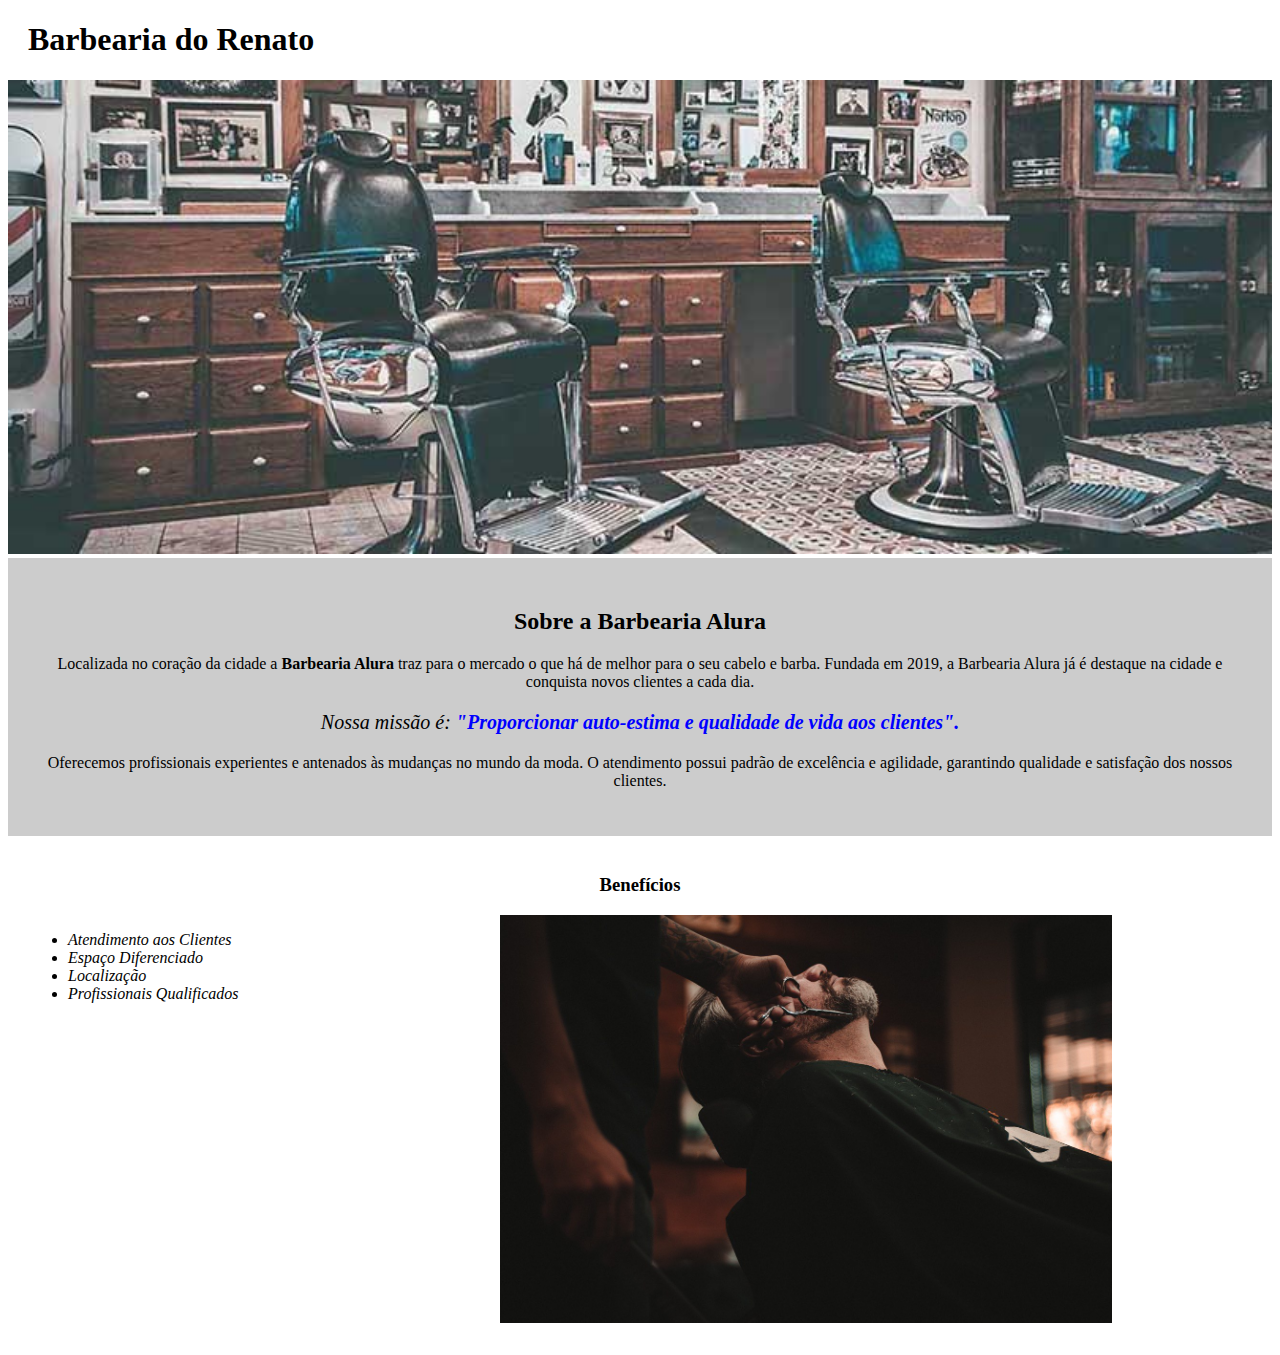
==== index.html @ f642d4cf "first commit" ====
<!DOCTYPE html> <!-- indica que será utilizado o html5 na estrutura da página-->

<html lang="pt-br">
	<head> <!--informações estruturais (apontamentos para o navegador) fica no head-->
		<meta charset="UTF-8"> <!--permite o uso de acentuação e outros caracteres do português-->
		<title>Barbearia</title>
		
		<link rel="stylesheet" href="style.css"> 
	</head>
	
	<body> <!--informações que serão exibidas na página ficam no body-->
		<header>
			<h1 Class="principal-title">Barbearia do Renato</h1>
		</header>
		
		<img id="banner" src="Imagens/banner.jpg"> <!--adicionando imagem ao html-->
		
		<div Class="principal"> <!--divisões limitam a area de um conteúdo-->
			<h2 Class="text-center">Sobre a Barbearia Alura</h2>
				
				<!--<strong> marca o texto em negrito-->
			<p>Localizada no coração da cidade a <strong>Barbearia Alura</strong> traz para o mercado o que há de melhor para o seu cabelo e barba. Fundada em 2019, a Barbearia Alura já é destaque na cidade e conquista novos clientes a cada dia.</p>

				<!--<em> marca o texto em itálico-->
			<p id="missao"><em>Nossa missão é: <strong>"Proporcionar auto-estima e qualidade de vida aos clientes".</strong></em></p>

			<p>Oferecemos profissionais experientes e antenados às mudanças no mundo da moda. O atendimento possui padrão de excelência e agilidade, garantindo qualidade e satisfação dos nossos clientes.</p>
		</div>
		
		<div Class="beneficios">
			<h3 Class="text-center">Benefícios</h3>
			<ul> <!--Unordered List-->
				<li Class="itens">Atendimento aos Clientes</li> <!--List Item-->
				<li Class="itens">Espaço Diferenciado</li>
				<li Class="itens">Localização</li>
				<li Class="itens">Profissionais Qualificados</li>
			</ul>
			<img Class="imgBeneficios" src="Imagens/beneficios.jpg">
		</div>
		
	</body>
</html>
---- style.css ----
body {
	
}

.principal {
	background: #CCCCCC;
	padding: 30px;
}
#banner {
	width: 100%; /*colocando a largura da imagem em 100% da página*/
}

.principal-title {
	padding-left: 20px;
}


.text-center{
	text-align: center;
}

p {
	text-align: center;
}

/*para referenciar um id em css é usado o #(hashtag) + nome do id*/
#missao {
	font-size: 20px;
}

/*busca o que tem dentro de <em> com a tag <strong> para colocar em azul*/
em strong {
	color: blue;
}

/*para referenciar uma classe em css é usado o .(ponto) + nome da classe*/
.itens {
	font-style: italic;
}

.beneficios {
	background: white;
	padding: 20px; /*adiciona espaçamento em todos os lados*/
}

ul {
	display: inline-block; /*coloca a imagem na mesma linha da lista*/
	vertical-align: top; /*eleva a lista para o top */
	width: 20%;
	margin-right: 15%; /*adiciona margem na direita em 15%*/
}

.imgBeneficios {
 width: 50%;

}
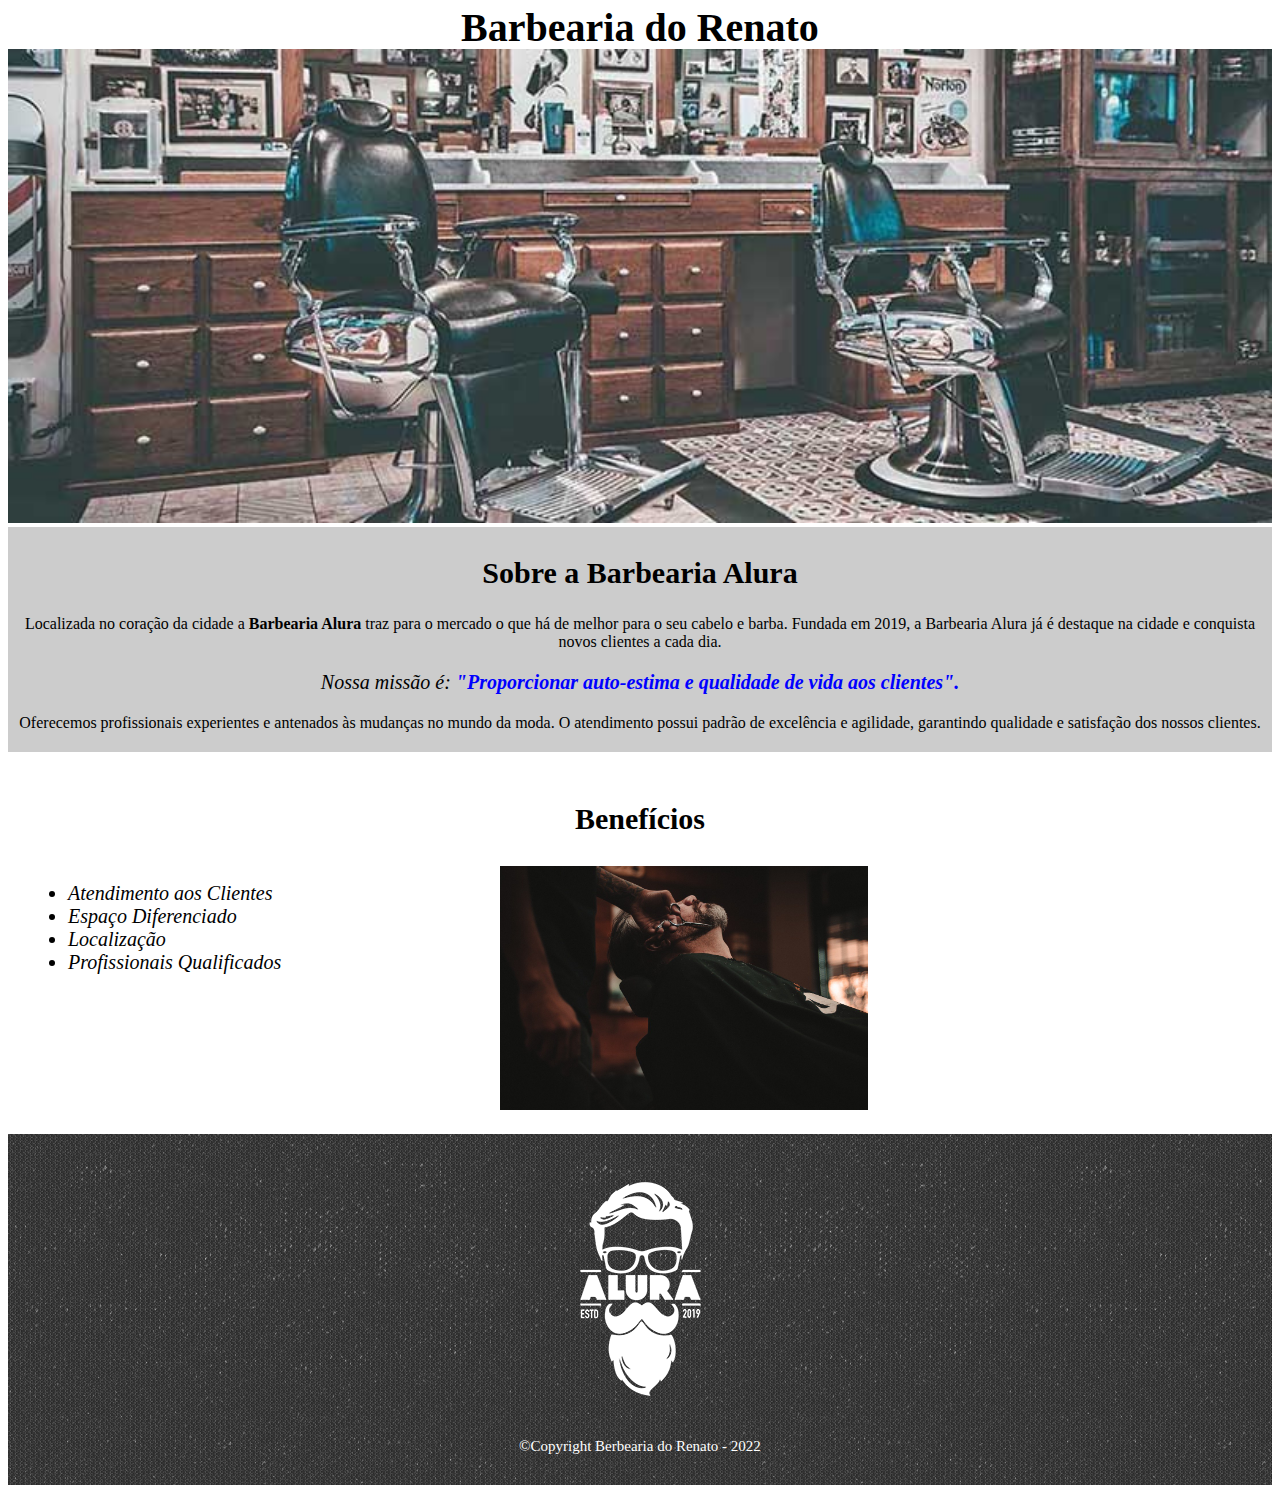
==== commit 93ca2ccf: "fazendo a página de contato" ====
--- a/index.html
+++ b/index.html
@@ -4,8 +4,7 @@
 	<head> <!--informações estruturais (apontamentos para o navegador) fica no head-->
 		<meta charset="UTF-8"> <!--permite o uso de acentuação e outros caracteres do português-->
 		<title>Barbearia</title>
-		
-		<link rel="stylesheet" href="style.css"> 
+		<link rel="stylesheet" href="style-home.css">
 	</head>
 	
 	<body> <!--informações que serão exibidas na página ficam no body-->
@@ -38,5 +37,9 @@
 			<img Class="imgBeneficios" src="Imagens/beneficios.jpg">
 		</div>
 		
+		<footer>
+			<img src="Imagens/logo-branco.png">
+			<p Class="copyright">&copy;Copyright Berbearia do Renato - 2022</p>
+		</footer>
 	</body>
 </html>--- a/style-home.css
+++ b/style-home.css
@@ -0,0 +1,73 @@
+.principal {
+	background: #CCCCCC;
+	padding: 4px;
+
+}
+#banner {
+	width: 100%; /*colocando a largura da imagem em 100% da página*/
+}
+
+.principal-title {
+	text-align: center;
+	font-size: 40px;
+	margin-bottom: -2px;
+	margin-top: -4px;
+}
+
+.text-center{
+	text-align: center;
+	font-size: 30px;
+}
+
+p {
+	text-align: center;
+}
+
+/*para referenciar um id em css é usado o #(hashtag) + nome do id*/
+#missao {
+	font-size: 20px;
+}
+
+/*busca o que tem dentro de <em> com a tag <strong> para colocar em azul*/
+em strong {
+	color: blue;
+}
+
+/*para referenciar uma classe em css é usado o .(ponto) + nome da classe*/
+.itens {
+	font-style: italic;
+	font-size: 20px;
+}
+
+.itens:hover {
+	color: #ff2626;
+}
+
+.beneficios {
+	background: white;
+	padding: 20px; /*adiciona espaçamento em todos os lados*/
+}
+
+ul {
+	display: inline-block; /*coloca a imagem na mesma linha da lista*/
+	vertical-align: top; /*eleva a lista para o top */
+	width: 20%;
+	margin-right: 15%; /*adiciona margem na direita em 15%*/
+}
+
+.imgBeneficios {
+ width: 30%;
+
+}
+
+.copyright {
+	color: white;
+	margin: 20px 0px 0px;
+	font-size: 15px;
+}
+
+footer {
+	background: url(Imagens/bg.png);
+	text-align: center;
+	padding: 30px;
+}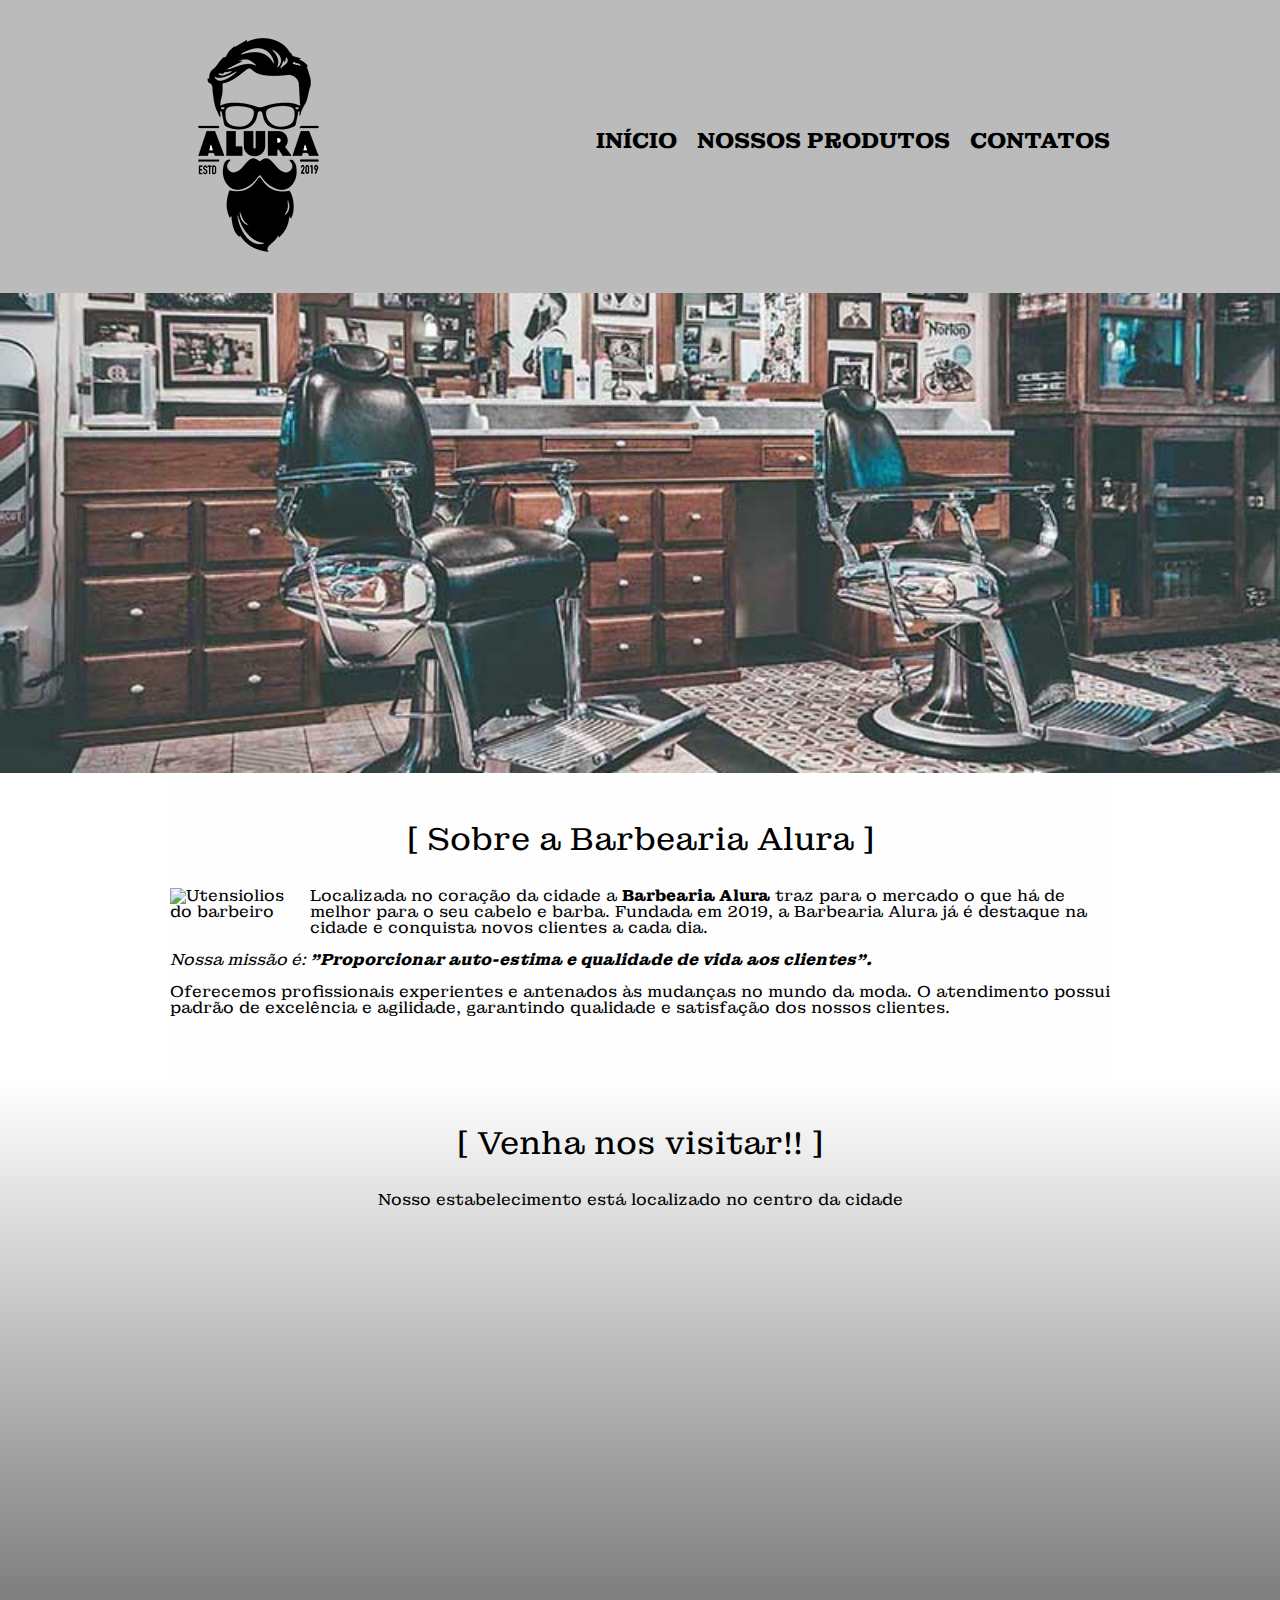
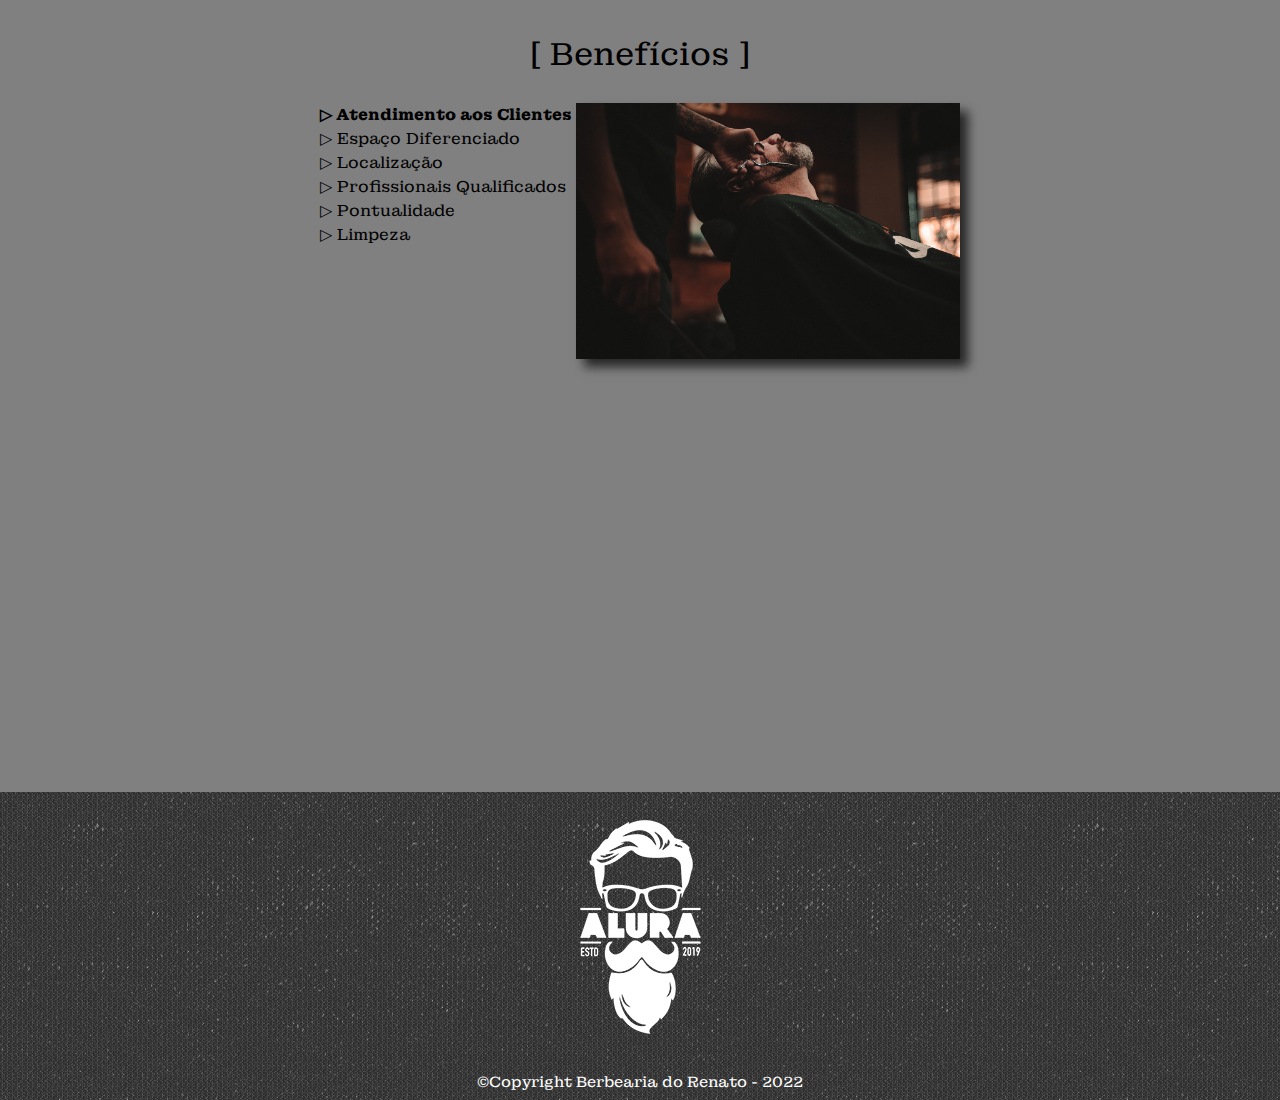
==== commit 7a107260: "novos comandos de CSS e tags de HTML" ====
--- a/index.html
+++ b/index.html
@@ -1,45 +1,102 @@
 <!DOCTYPE html> <!-- indica que será utilizado o html5 na estrutura da página-->
 
 <html lang="pt-br">
-	<head> <!--informações estruturais (apontamentos para o navegador) fica no head-->
-		<meta charset="UTF-8"> <!--permite o uso de acentuação e outros caracteres do português-->
-		<title>Barbearia</title>
-		<link rel="stylesheet" href="style-home.css">
-	</head>
-	
-	<body> <!--informações que serão exibidas na página ficam no body-->
-		<header>
-			<h1 Class="principal-title">Barbearia do Renato</h1>
-		</header>
-		
-		<img id="banner" src="Imagens/banner.jpg"> <!--adicionando imagem ao html-->
-		
-		<div Class="principal"> <!--divisões limitam a area de um conteúdo-->
-			<h2 Class="text-center">Sobre a Barbearia Alura</h2>
-				
-				<!--<strong> marca o texto em negrito-->
-			<p>Localizada no coração da cidade a <strong>Barbearia Alura</strong> traz para o mercado o que há de melhor para o seu cabelo e barba. Fundada em 2019, a Barbearia Alura já é destaque na cidade e conquista novos clientes a cada dia.</p>
 
-				<!--<em> marca o texto em itálico-->
-			<p id="missao"><em>Nossa missão é: <strong>"Proporcionar auto-estima e qualidade de vida aos clientes".</strong></em></p>
+<head> <!--informações estruturais (apontamentos para o navegador) fica no head-->
+	<meta charset="UTF-8"> <!--permite o uso de acentuação e outros caracteres do português-->
+	<meta name="viewport" content="width=device-width">
+	<title>Barbearia</title>
+	<link rel="stylesheet" href="reset.css">
+	<link rel="stylesheet" href="style.css">
 
-			<p>Oferecemos profissionais experientes e antenados às mudanças no mundo da moda. O atendimento possui padrão de excelência e agilidade, garantindo qualidade e satisfação dos nossos clientes.</p>
+	<!--link de importação de fontes-->
+	<link rel="preconnect" href="https://fonts.googleapis.com">
+	<link rel="preconnect" href="https://fonts.gstatic.com" crossorigin>
+	<link href="https://fonts.googleapis.com/css2?family=Montagu+Slab:opsz@16..144&display=swap" rel="stylesheet">
+
+</head>
+
+<body> <!--informações que serão exibidas na página ficam no body-->
+	<header>
+		<div class="caixaCentral">
+			<h1><img src="Imagens/logo.png"></h1>
+
+			<nav> <!--tag de navegação-->
+				<ul>
+					<li><a href="index.html">Início</a></li>
+					<li><a href="produtos.html">Nossos Produtos</a></li>
+					<li><a href="contato.html">Contatos</a></li>
+				</ul>
+			</nav>
 		</div>
-		
-		<div Class="beneficios">
-			<h3 Class="text-center">Benefícios</h3>
-			<ul> <!--Unordered List-->
-				<li Class="itens">Atendimento aos Clientes</li> <!--List Item-->
-				<li Class="itens">Espaço Diferenciado</li>
-				<li Class="itens">Localização</li>
-				<li Class="itens">Profissionais Qualificados</li>
-			</ul>
-			<img Class="imgBeneficios" src="Imagens/beneficios.jpg">
-		</div>
-		
-		<footer>
-			<img src="Imagens/logo-branco.png">
-			<p Class="copyright">&copy;Copyright Berbearia do Renato - 2022</p>
-		</footer>
-	</body>
+	</header>
+
+	<img class="banner" src="Imagens/banner.jpg"> <!--adicionando imagem ao html-->
+
+	<main>
+		<!--<p>TEXTO APENAS DE TESTE....</p>-->
+
+		<section Class="principal"> <!--sessões limitam/juntam umaa área de um conteúdo-->
+			<h2 Class="titulo-principal">Sobre a Barbearia Alura</h2>
+
+			<img class="utensilios" src="imagens/utensilios.jpg" alt="Utensiolios do barbeiro">
+
+			<!--<strong> marca o texto em negrito-->
+			<p>Localizada no coração da cidade a <strong>Barbearia Alura</strong> traz para o mercado o que há de melhor
+				para o seu cabelo e barba. Fundada em 2019, a Barbearia Alura já é destaque na cidade e conquista novos
+				clientes a cada dia.</p>
+
+			<!--<em> marca o texto em itálico-->
+			<p id="missao"><em>Nossa missão é: <strong>"Proporcionar auto-estima e qualidade de vida aos
+						clientes".</strong></em></p>
+
+			<p>Oferecemos profissionais experientes e antenados às mudanças no mundo da moda. O atendimento possui
+				padrão de excelência e agilidade, garantindo qualidade e satisfação dos nossos clientes.</p>
+		</section>
+
+		<section class="mapa">
+			<h3 class="titulo-principal">Venha nos visitar!!</h3>
+			<p>Nosso estabelecimento está localizado no centro da cidade</p>
+
+			<!--iframe é usado para abrir uma janela externa, onde possui conteúdo da web ou de outro site-->
+			<div class="mapa-conteudo">
+				<iframe src="https://www.google.com/maps/embed?pb=!1m18!1m12!1m3!1d3670.4761839890703!2d-47.21055308536801!3d-23.
+					07965804986386!2m3!1f0!2f0!3f0!3m2!1i1024!2i768!4f13.1!3m3!1m2!1s0x94c8b4a41470d619%3A0x547f9a8f89cd1d1a!
+					2sR.%20Treze%20de%20Maio%2C%201557%20-%20Centro%2C%20Indaiatuba%20-%20SP%2C%2013333-080!5e0!3m2!1sen!2sbr!
+					4v1672089936281!5m2!1sen!2sbr" width="100%" height="300" style="border:0;" allowfullscreen="" loading="lazy"
+					referrerpolicy="no-referrer-when-downgrade">
+				</iframe>
+			</div>
+		</section>
+
+		<section Class="beneficios">
+			<h3 Class="titulo-principal">Benefícios</h3>
+
+			<div class="conteudo-beneficios">
+				<ul class="lista-beneficios"> <!--Unordered List-->
+					<li Class="itens">Atendimento aos Clientes</li> <!--List Item-->
+					<li Class="itens">Espaço Diferenciado</li>
+					<li Class="itens">Localização</li>
+					<li Class="itens">Profissionais Qualificados</li>
+					<li Class="itens">Pontualidade</li>
+					<li Class="itens">Limpeza</li>
+				</ul><img Class="imagem-beneficios" src="Imagens/beneficios.jpg">
+			</div>
+
+			<div class="video">
+				<iframe width="100%" height="315" src="https://www.youtube.com/embed/UPUsnEOo4_w"
+					title="YouTube video player" frameborder="0"
+					allow="accelerometer; autoplay; clipboard-write; encrypted-media; gyroscope; picture-in-picture"
+					allowfullscreen>
+				</iframe>
+			</div>
+		</section>
+	</main>
+
+	<footer>
+		<img src="Imagens/logo-branco.png">
+		<p Class="copyright">&copy;Copyright Berbearia do Renato - 2022</p>
+	</footer>
+</body>
+
 </html>--- a/style.css
+++ b/style.css
@@ -0,0 +1,351 @@
+body {
+    /*background-color: white;*/
+    font-family: 'Montagu Slab', serif; /*utilizando a fonte importada da web*/
+}
+
+header {
+    background: #BBBBBB;
+    padding: 20px 0px;
+}
+
+.caixaCentral {
+    position: relative;
+    width: 940px;
+    margin: 0 auto;
+} 
+
+nav {
+    position: absolute;
+    top: 110px;
+    right: 0;
+}
+
+nav li{
+    display: inline;
+    margin: 0 0 0 15px;
+}
+
+nav a {
+    text-transform: uppercase; /*alterar textos para maiúsculo*/
+    color: #000000;
+    font-weight: bold;
+    font-size: 22px;
+    text-decoration: none; /*retira sublinhado do texto e qualquer decoração*/
+}
+
+/*adiciona uma ação com o evento de passar o mouse por cima do item*/
+nav a:hover {
+    color: yellow;
+    text-decoration: underline;
+}
+
+.produtos {
+    /*position: relative;*/
+    width: 940px;
+    margin: 0 auto;
+    padding: 50px 0;
+}
+
+.produtos li {
+    display: inline-block; /*coloca cada li(list item) da lista na mesma linha, além de criar um bloco para cada um*/
+    text-align: center;
+    width: 30%; /*distribui a distância entre cada bloco em 30%*/
+    vertical-align: top;
+    margin: 0 1.5%;
+    padding: 30px 20px;
+    box-sizing: border-box; /*coloca as propriedades dentro de uma caixa*/
+
+    /* forma mais completa
+    border-width: 2px;
+    border-color: black;
+    border-style: dashed;
+    */
+    border: 2px dashed black;
+    border-radius: 10px 10px 50px 50px;
+
+} 
+
+/*ação quando passar o mouse por cima*/
+.produtos li:hover {
+    border-color: #ff2626;
+}
+/*ação quando clicar no item*/
+.produtos li:active {
+    border-color: green;
+}
+
+/*ação quando passar o mouse por cima, irá alterar o tamanho do texto h2*/
+.produtos li:hover h2 {
+    font-size: 34px;
+}
+
+/*altera as propriedades dos textos dentro de produto em h2*/
+.produtos h2 {
+    font-size: 28px;
+    font-weight: bolder;
+}
+
+.produto-descricao {
+    font-size: 18px;
+    /*margin-top: 10px;*/
+}
+
+.produto-preco {
+    font-size: 22px;
+    font-weight: bold;
+    margin-top: 10px;
+}
+
+footer {
+    text-align: center;
+    background: url(Imagens/bg.png);
+    padding: 10px 0px;
+}
+.copyright {
+    color: white;
+    font-size: 15px;
+    margin: 20px 0px 0px;
+}
+
+form  {
+    margin: 40px 0;
+}
+
+form label, form legend {
+    display: block; /*quebra os labels dentro do form em blocos*/
+    font-size: 20px;
+    margin: 0 0 10px;
+}
+
+.input-padrao {
+    display: block; /*quebra os inputs dentro do form em blocos*/
+    margin: 0 0 20px;
+    padding: 10px 25px; /*aumenta o espaçamento interno dos inputs, consequentemente aumenta o tamanho dos inputs*/
+    width: 50%;
+}
+
+.checkbox {
+    margin: 20px 0; 
+}
+
+.enviar {
+    width: 40%;
+    padding: 15px 0px;
+    background: rgb(40, 204, 40);
+    font-weight: bold;
+    color: white;
+    font-size: 20px;
+    border: none;
+    border-radius: 07px;
+    /*transition: 1s background; realiza uma transição de troca de cor no background do botão*/
+    cursor: pointer; /*indica que o item é clicável, muda o mouse para o icone de click(mãozinha)*/
+    transition: 1s all;
+}
+
+/*quando o mouse passar por cima do botão, seu background será alterado para um verde mais escuro*/
+.enviar:hover {
+    background-color: rgb(17, 138, 17);
+    transform: scale(1.05); /*aumenta a escala do elemento em 5%*/
+    /*transform: scale(1.05), rotate(20deg); aumenta o tamanho do elemento, além de gira-lo*/
+}
+
+table {
+    margin: 20px 0px 40px;
+}
+
+thead { 
+    background: rgb(21, 255, 72);
+    color: white;
+    font-weight: bold;
+}
+
+td, th {
+    border: 1px solid black; /*adiciona uma borda em todos os itens da tabela*/
+    padding: 8px 15px;
+}
+
+.banner {
+    width: 100%;
+}
+
+.titulo-principal {
+    text-align: center;
+    font-size: 2em; /*medidas em (em) são 2x maiores que o tamanho base em px*/
+    margin: 0 0 1em;
+    clear: left; /*limpa o float à esquerda*/
+}
+
+.principal {
+    padding: 3em 0;
+    background: #fefefe;
+    width: 940px; 
+    margin: 0 auto;
+}
+
+.principal p {
+    margin: 0 0 1em;
+   
+}
+
+.principal strong {
+    font-weight: bold;
+}
+
+.principal em {
+    font-style: italic;
+}
+
+.utensilios {
+    width: 120px;
+    float: left; /*destaca o elemento, onde outros elementos ficaram ao seu lago*/
+    margin: 0px 20px 20px 0px;
+}
+
+.mapa {
+    /*text-align: center;*/
+    padding: 3em 0;   
+    background: linear-gradient(rgb(255, 255, 255), gray);
+
+    /*
+    background: linear-gradient(25deg, red 50%, blue, yellow, orange, purple);
+    propriedade completa do gradiente linear ou radius
+    */
+}
+
+.mapa-conteudo {
+    width: 940px; 
+    margin: 0 auto;
+}
+
+.mapa p{
+    margin: 0 0 2em;
+    text-align: center;
+}
+
+/*adiciona um carecte em css antes do começo do texto (esse caractere não é selecionável na página)*/
+.titulo-principal::before {
+    content: "[ ";k
+}
+
+/*adiciona um carecte em css depois do final do texto (esse caractere não é selecionável na página)*/
+.titulo-principal::after {
+    content: " ]";
+}
+
+.beneficios {
+    padding: 3em 0;
+    background: gray;
+    /*
+    inset adiciona uma sombra interna ao elemento
+    box-shadow: inset 0 0 30px red;
+    */
+}
+
+.conteudo-beneficios {
+    width: 640px;
+    margin: 0 auto;
+}
+
+.lista-beneficios {
+    width: 40%;
+    display: inline-block;
+    vertical-align: top;
+}
+
+.itens {
+    line-height: 1.5; /*cria espaçamento entre os textos*/
+}
+
+.itens:first-child {
+    font-weight: bold;
+}
+
+.itens:before {
+    content: "▷ ";
+}
+/*
+nth-child(2n) = adiciona propriedades a todos os elementos de número par da lista
+.itens:nth-child(2n) {
+    font-weight: bold;
+}
+
+last-child = adiciona propriedades ao último elemento da lista
+.itens:last-child {
+    font-weight: bold;
+}
+*/
+
+/*first-child = adiciona propriedades ao primeiro elemento da lista*/
+
+
+
+.imagem-beneficios {
+    width: 60%;
+    transition: 400ms;
+    opacity: 100%;
+    box-shadow: 8px 8px 10px rgba(0, 0, 0, 0.705);
+    /*
+    é possível colocar mais de uma sombra em um mesmo elemento
+    box-shadow: 10px 10px 30px 20px rgba(17, 138, 17, 0.6), -10px -10px #ff2626;
+    */
+}
+
+/*quando passar o mouse por cima, a opacidade do elemento será reduzida para 70%*/
+.imagem-beneficios:hover {
+    opacity: 70%;
+}
+
+.video {
+    width: 560px;
+    margin: 2em auto;
+}
+
+@media screen and (max-width: 480px){
+    .caixaCentral, .principal, .conteudo-beneficios, .mapa-conteudo, .video {
+        width: auto;
+    }
+    h1 {
+        text-align: center;
+    }
+
+    nav {
+        position: static;
+    }
+
+    .lista-beneficios, imagem-beneficios {
+        width: 100%
+    }
+}
+
+/*
+-- > identifica o filho direto da tag main --
+main > p {
+    background-color: yellowgreen;
+}
+
+-- + identifica o próximo irmão, ou seja, o próximo elemento que está abaixo de da tag img --
+img + p {
+    background-color: green;
+}
+
+-- ~ aplica efeito em todos os seletores que estão após da tag img --
+img ~ p {
+    background-color: red;
+}
+
+-- seleção a partir da exclusão de caso, aplica efeitos em quem não tiver a missao como id --
+.principal p:not(#missao) {
+    background-color: aqua;
+}
+
+-- a função calc() realiza cálculos dentro de propriedades do css --
+.utensilios {
+    width: calc((40% (10 * 2))/12);
+}
+*/
+
+/*
+media queries: adicionam certo estilo na página de acordo com a condição entre ()
+nesse caso: para laguras máximas de 480px
+*/
+
